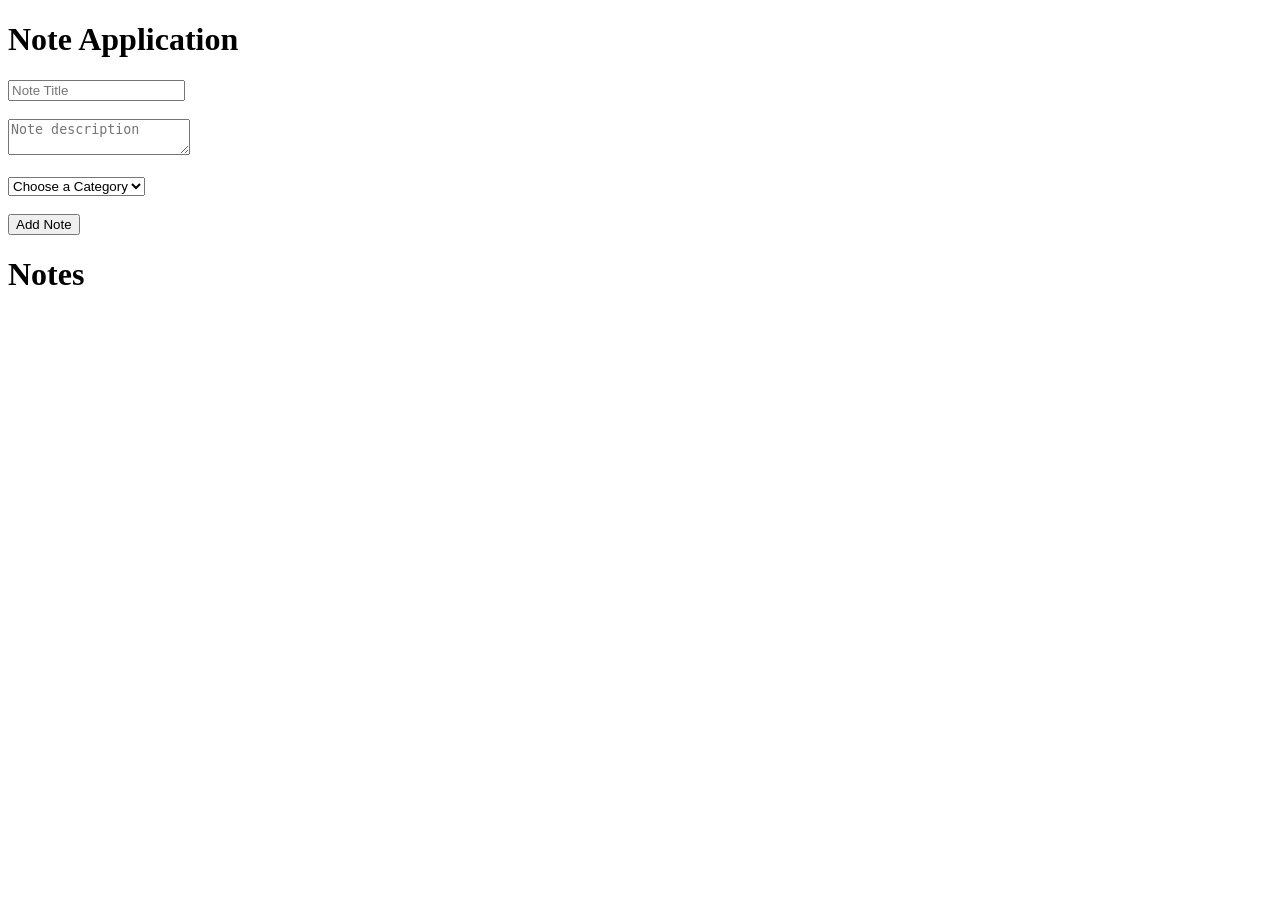
==== library.html @ 0387ca39 "all projects on js" ====
<!doctype html>
<html lang="en">
  <head>
    <meta charset="UTF-8" />
    <meta name="viewport" content="width=device-width, initial-scale=1.0" />
    <title>Document</title>
    <link rel="stylesheet" href="./library.css" />
  </head>
  <body>
    <h1>Note Application</h1>

    <form id="note-form">
      <input type="text" placeholder="Note Title" id="note-title" required />
      <br /><br />
      <textarea
        id="note-desc"
        placeholder="Note description"
        required
      ></textarea>
      <br /><br />
      <select id="note-category" required>
        <option value="" disabled selected>Choose a Category</option>
        <option value="Work">Work</option>
        <option value="Personal">Personal</option>
        <option value="Education">Education</option>
        <option value="Others">Others</option>
      </select>
      <br /><br />
      <button type="submit">Add Note</button>
    </form>

    <div>
      <h1>Notes</h1>

      <div id="notes-container"></div>
    </div>
  </body>
  <script src="./library.js"></script>
</html>
---- library.css ----
#notes-container {
  display: grid;
  grid-template-columns: repeat(3, 1fr);
  gap: 1rem;
}

.note-card {
  background-color: #ccc;
  box-shadow: 5px 5px 15px 0px rgba(0, 0, 0, 0.2);
  border-radius: 8px;
  padding: 2rem;
}
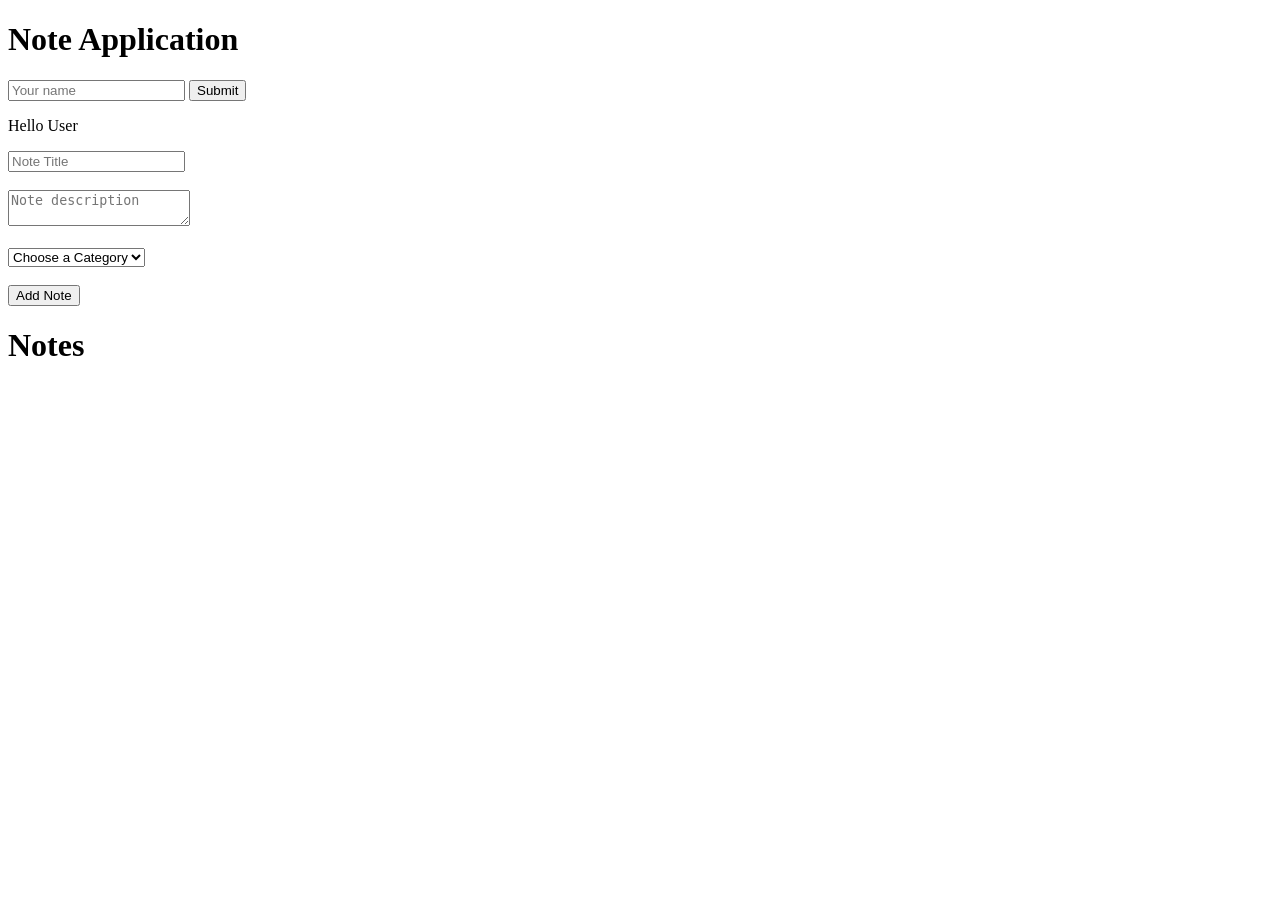
==== commit 6d815cd0: "learnt about local storage" ====
--- a/library.html
+++ b/library.html
@@ -8,6 +8,13 @@
   </head>
   <body>
     <h1>Note Application</h1>
+
+    <form id="user-form">
+      <input type="text" placeholder="Your name" required />
+      <button type="submit">Submit</button>
+    </form>
+
+    <p>Hello <span id="user-name"></span></p>
 
     <form id="note-form">
       <input type="text" placeholder="Note Title" id="note-title" required />
